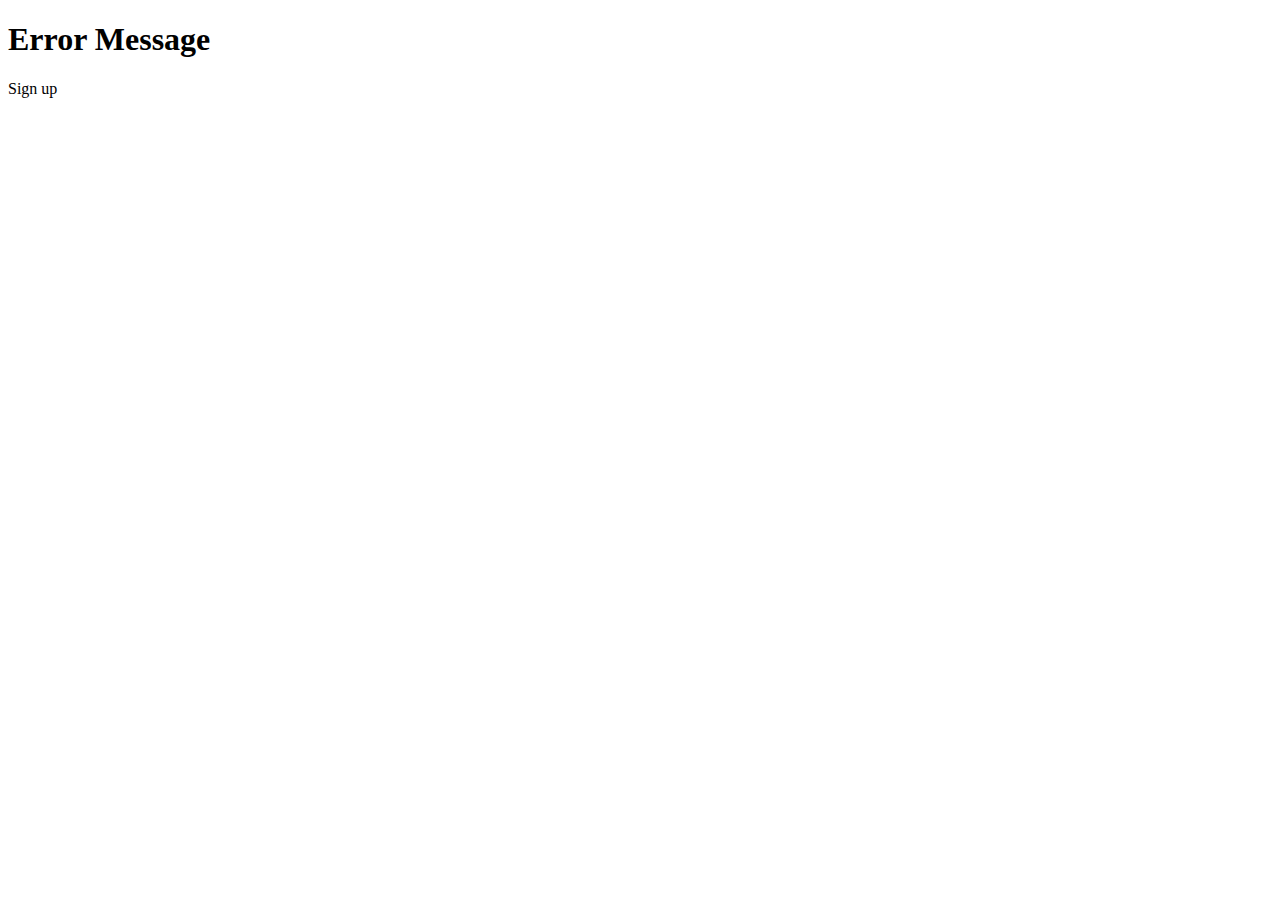
==== src/main/resources/templates/badUser.html @ 3c246160 "Add email verification during register" ====
<!DOCTYPE html>
<html lang="en" xmlns:th="http://www.thymeleaf.org">
<head>
    <meta charset="UTF-8">
    <title>Bad user</title>
</head>
<body>
    <h1 th:text="${message}">Error Message</h1>
    <a th:href="@{/register}">Sign up</a>
</body>
</html>
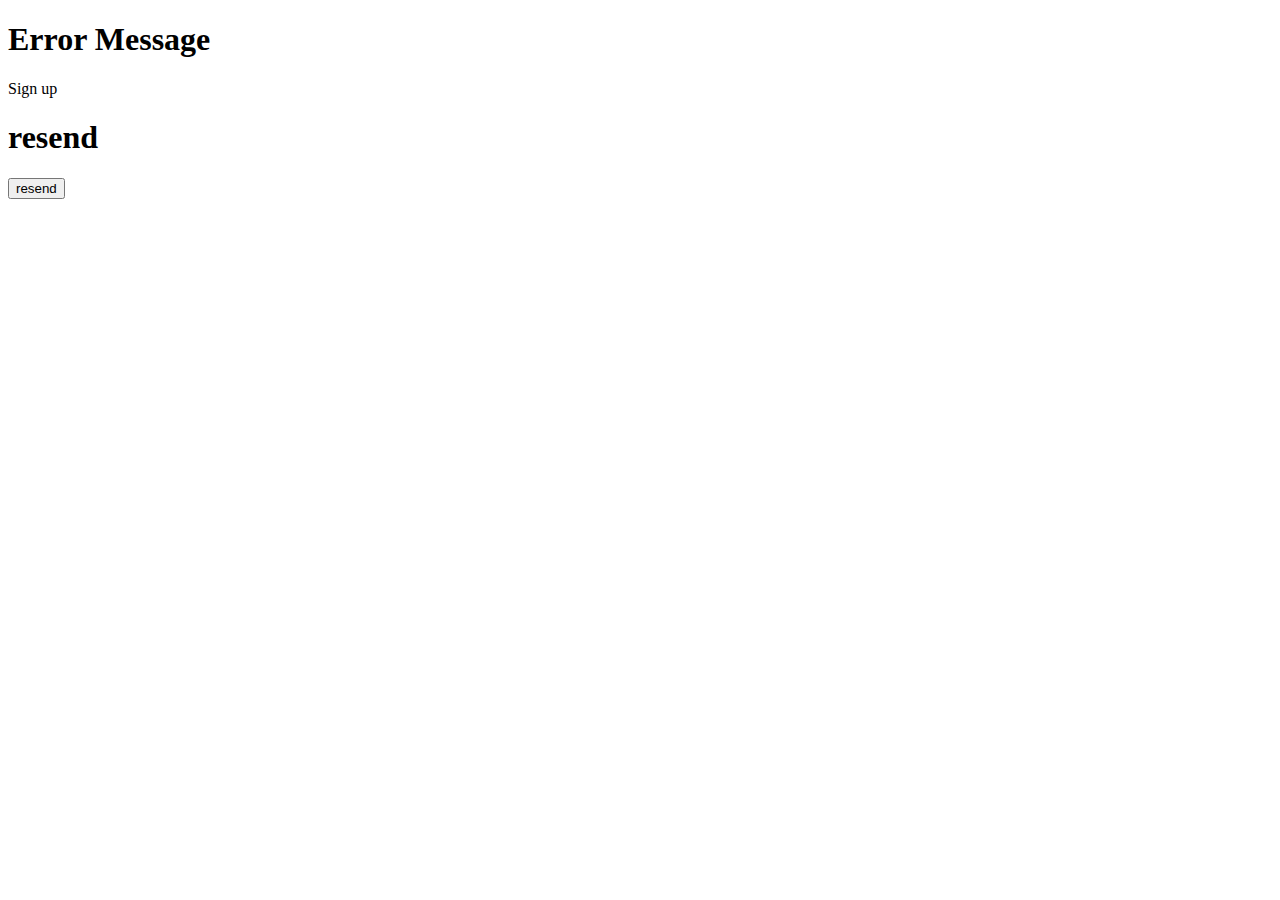
==== commit 4bc156bb: "Add verification token resend" ====
--- a/src/main/resources/templates/badUser.html
+++ b/src/main/resources/templates/badUser.html
@@ -7,5 +7,33 @@
 <body>
     <h1 th:text="${message}">Error Message</h1>
     <a th:href="@{/register}">Sign up</a>
+    <div th:if="${expired}">
+        <h1>resend</h1>
+            <script src="http://ajax.googleapis.com/ajax/libs/jquery/1.11.2/jquery.min.js"></script>
+        <script th:inline="javascript">
+            let serverContext = [[@{/}]];
+            let token = [[${token}]];
+
+            function resendToken() {
+                $.get(serverContext + "resendRegistrationToken?token="+token, function(data){
+                    window.location.href = serverContext +"login";
+                })
+                    .fail(function(data) {
+                        if(data.responseJSON.error.indexOf("MailError") > -1)
+                        {
+                            window.location.href = serverContext + "emailError.html";
+                        }
+                        else{
+                            window.location.href = serverContext + "login?message=" + data.responseJSON.message;
+                        }
+                    });
+            }
+
+            $(document).ajaxStart(function() {
+                $("title").html("LOADING ...");
+            });
+        </script>
+        <button onclick="resendToken()">resend</button>
+    </div>
 </body>
 </html>